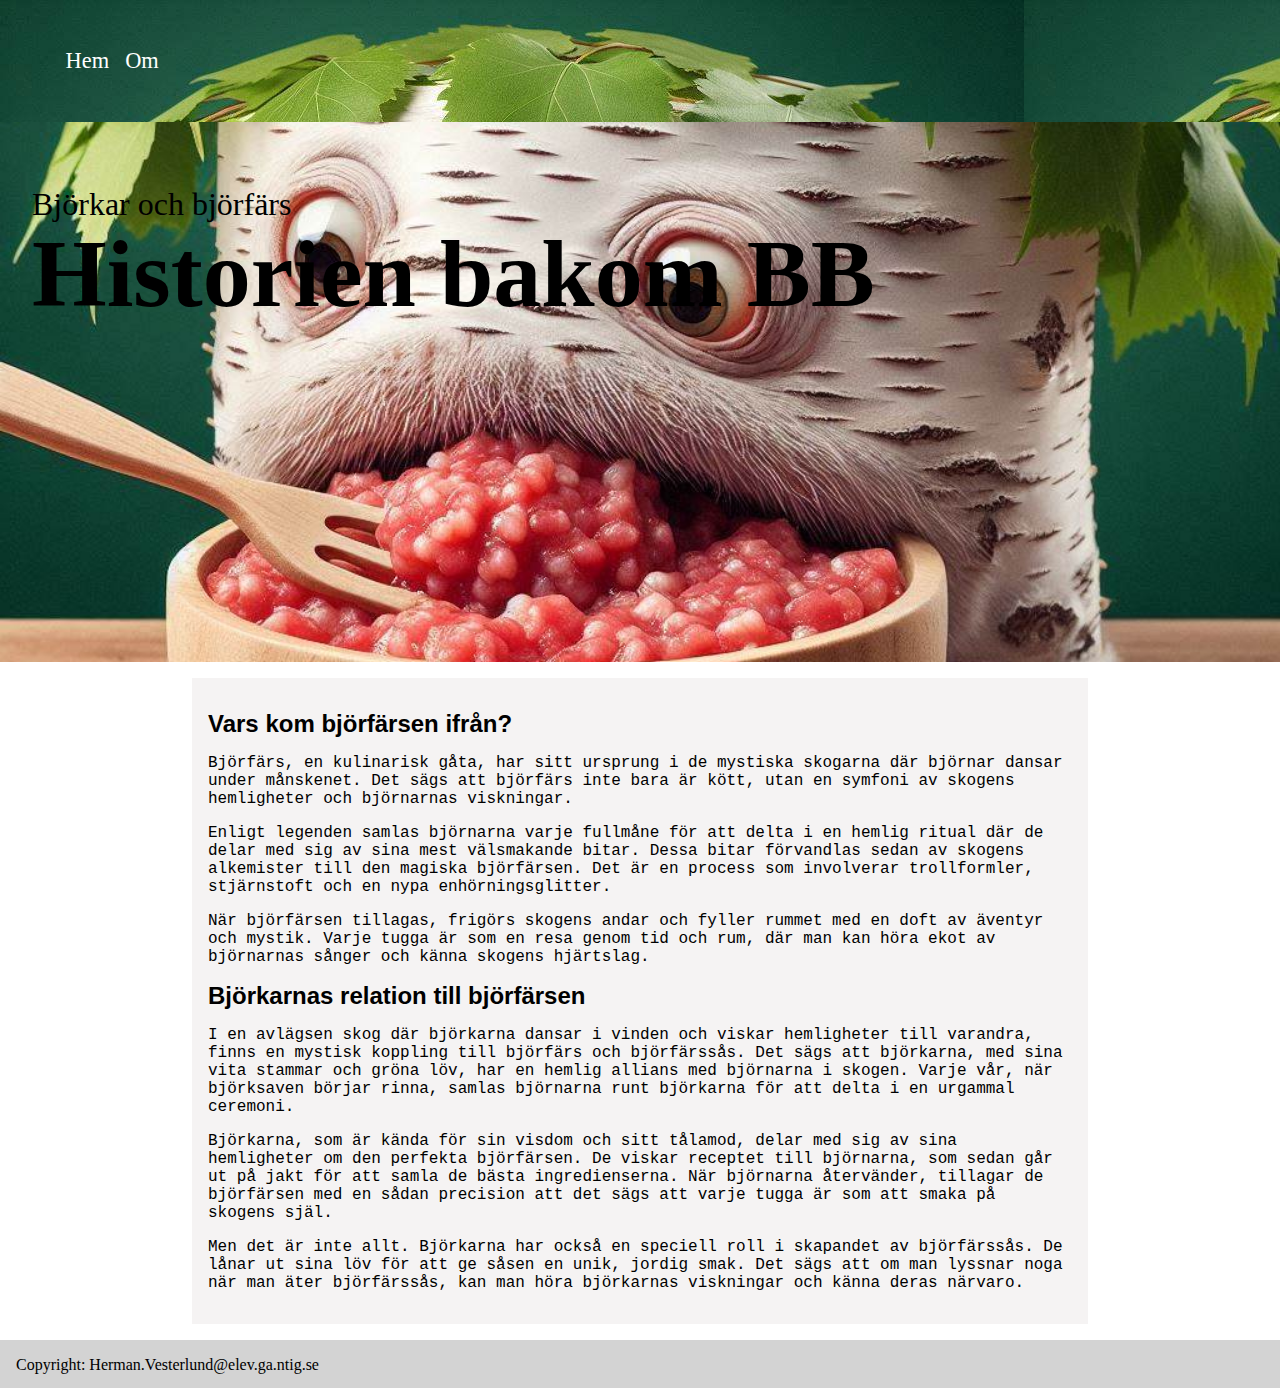
==== Index.html @ 60e28be6 "dö" ====
<!DOCTYPE html>
<html lang="en">
<head>
    <meta charset="UTF-8">
    <meta name="viewport" content="width=device-width, initial-scale=1.0">
    <title>Björk</title>
    <link rel="stylesheet" href="Björk.css">
    <link rel="stylesheet" href="Reset.css">
</head>
<body>
    <nav class="navbar">
        <ul class="nav">
          <li>
            <a href="Index.html">Hem</a>
          </li>
          <li>
            <a href="Om.html">Om</a>
          </li>
          <li>
            <a href=""></a>
          </li>
        </ul>
      </nav>
    <header class="hero">
        <img src="BjrökFärs.jpg" alt="Björfärs">
        <div class="overlay"></div>
        <h1>Historien bakom BB</h1>
        <p>Björkar och björfärs</p>
    </header>
    <p></p>
    <div class="container">
     <h1>Vars kom björfärsen ifrån?</h1>
     <p>Björfärs, en kulinarisk gåta, har sitt ursprung i de mystiska skogarna där björnar dansar under månskenet. Det sägs att björfärs inte bara är kött, utan en symfoni av skogens hemligheter och björnarnas viskningar.</p>
     <p>Enligt legenden samlas björnarna varje fullmåne för att delta i en hemlig ritual där de delar med sig av sina mest välsmakande bitar. Dessa bitar förvandlas sedan av skogens alkemister till den magiska björfärsen. Det är en process som involverar trollformler, stjärnstoft och en nypa enhörningsglitter.</p>
    <p>När björfärsen tillagas, frigörs skogens andar och fyller rummet med en doft av äventyr och mystik. Varje tugga är som en resa genom tid och rum, där man kan höra ekot av björnarnas sånger och känna skogens hjärtslag.</p>
    <h1>Björkarnas relation till björfärsen</h1>
    <p>I en avlägsen skog där björkarna dansar i vinden och viskar hemligheter till varandra, finns en mystisk koppling till björfärs och björfärssås. Det sägs att björkarna, med sina vita stammar och gröna löv, har en hemlig allians med björnarna i skogen. Varje vår, när björksaven börjar rinna, samlas björnarna runt björkarna för att delta i en urgammal ceremoni.</p>
    <p>Björkarna, som är kända för sin visdom och sitt tålamod, delar med sig av sina hemligheter om den perfekta björfärsen. De viskar receptet till björnarna, som sedan går ut på jakt för att samla de bästa ingredienserna. När björnarna återvänder, tillagar de björfärsen med en sådan precision att det sägs att varje tugga är som att smaka på skogens själ.</p>
    <p>Men det är inte allt. Björkarna har också en speciell roll i skapandet av björfärssås. De lånar ut sina löv för att ge såsen en unik, jordig smak. Det sägs att om man lyssnar noga när man äter björfärssås, kan man höra björkarnas viskningar och känna deras närvaro.</p>
    </div>
    <footer>
        <p>Copyright: Herman.Vesterlund@elev.ga.ntig.se</p>
    </footer>
</body>
</html>
---- Björk.css ----
.hero {
    display: grid;
    grid-template-areas: "stack";

    >* {
        grid-area: stack;
    }
    
    h1, p {
        font-size: 6rem;
        color: black;
        padding: 2rem;
        font-family: fantasy;
    }
    p {
        font-size: 2rem;
    }

    img {
        width: 100%;
        max-height: 60vh;
        object-fit: cover;
    }
}

.container {
  max-width: 54rem;
  margin-left: auto;
  margin-right: auto;
  padding: 1rem;
  font-family: 'Courier New', Courier, monospace;
  background-color: rgba(50, 10, 10, 0.05);
}

.navbar {
    display: flex;
    flex-wrap: wrap;
    align-items: center;
    gap: 1rem;
    padding: 1.6rem;
    background-image: url("BjrökFärs.jpg");
    font-size: 1.4rem;
  }
  /* The following data-layout exceptions control how the navbar is displayed */
  .navbar[data-layout="container"] {
    display: block;
    padding: 0;
  }
  .navbar[data-layout="inner"] {
    display: flex;
  }
  .navbar[data-layout="center"] {
    justify-content: space-around;
  }
  .navbar[data-layout="split"] {
    justify-content: space-between;
  }
  /*  Class to style the unordered list which represents the actual menu */
  .nav {
    list-style: none;
    display: flex;
    flex-wrap: wrap;
    flex-direction: row;
    gap: 1rem;
  }
  /* Style links within the nav element, add :hover to improve */
  .nav a {
    text-decoration: none;
    color: white;
  }
  .nav-link {
    color: white;
  }
  /*  Brand or logo for the page */
  .brand {
    white-space: nowrap;
    text-transform: uppercase;
    text-decoration: none;
  }
  .brand > svg {
    fill: white;
  }
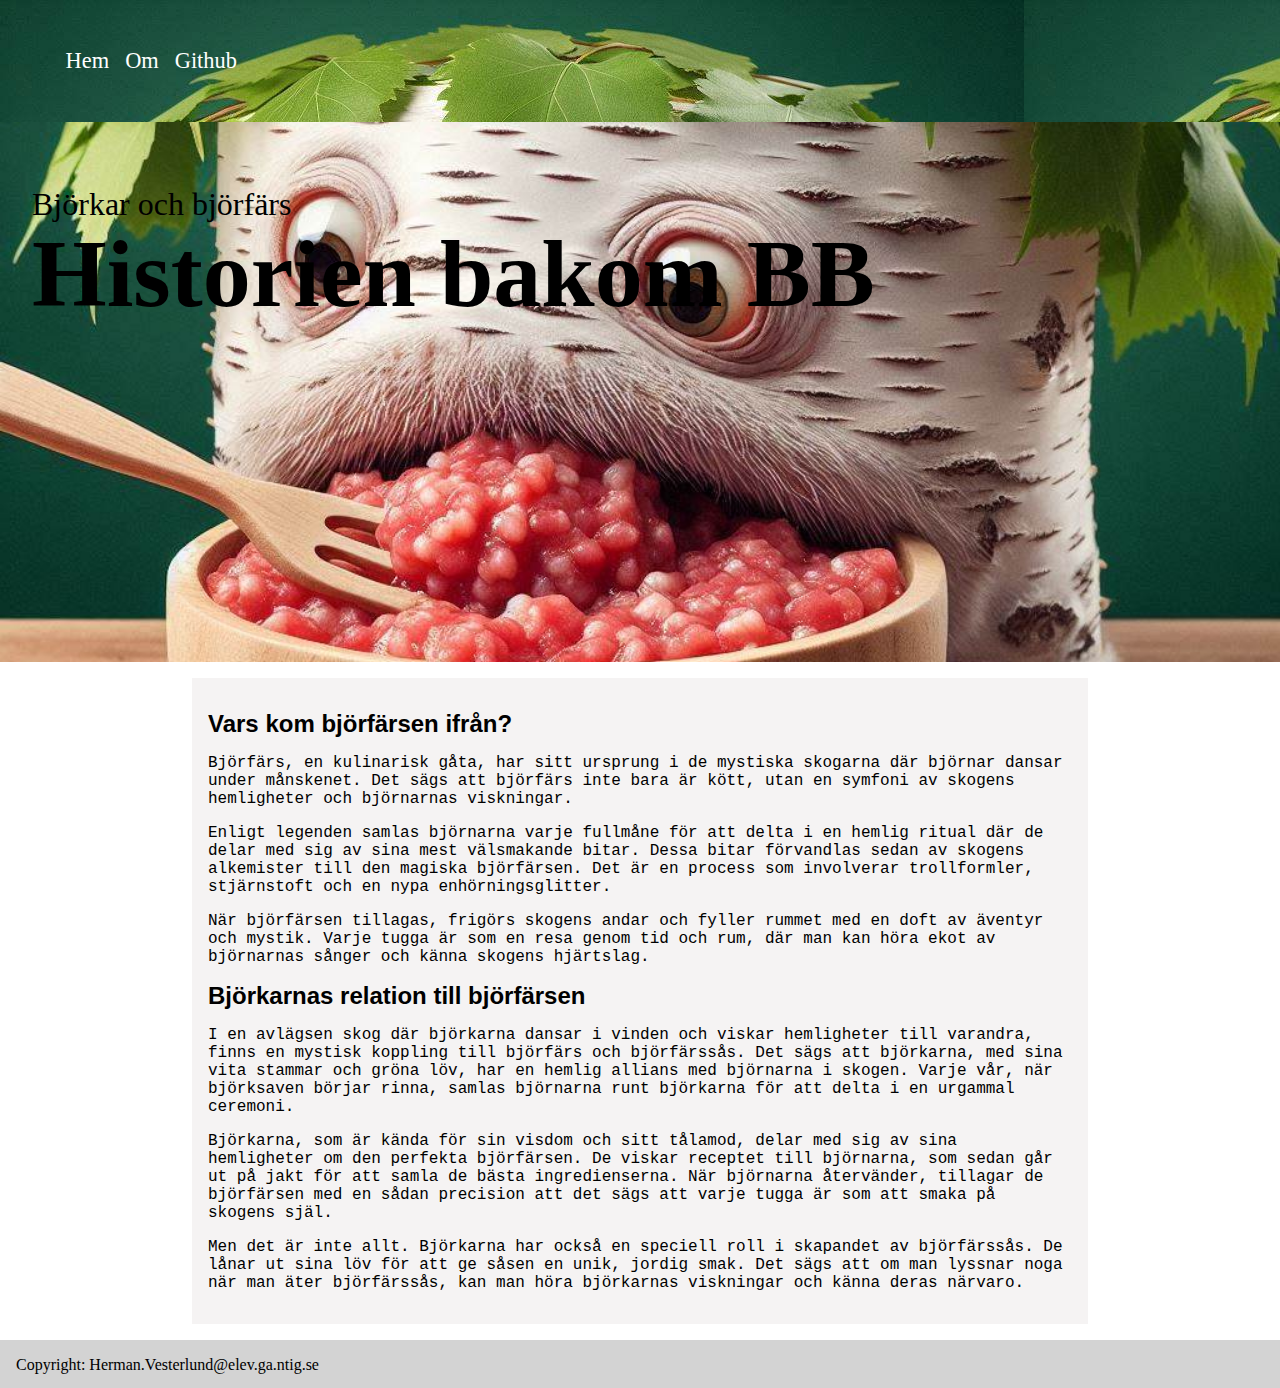
==== commit 720df6b4: "klar" ====
--- a/Index.html
+++ b/Index.html
@@ -17,7 +17,7 @@
             <a href="Om.html">Om</a>
           </li>
           <li>
-            <a href=""></a>
+            <a href="https://github.com/HermanWesterlund/Bj-rkStrunt/tree/main">Github</a>
           </li>
         </ul>
       </nav>
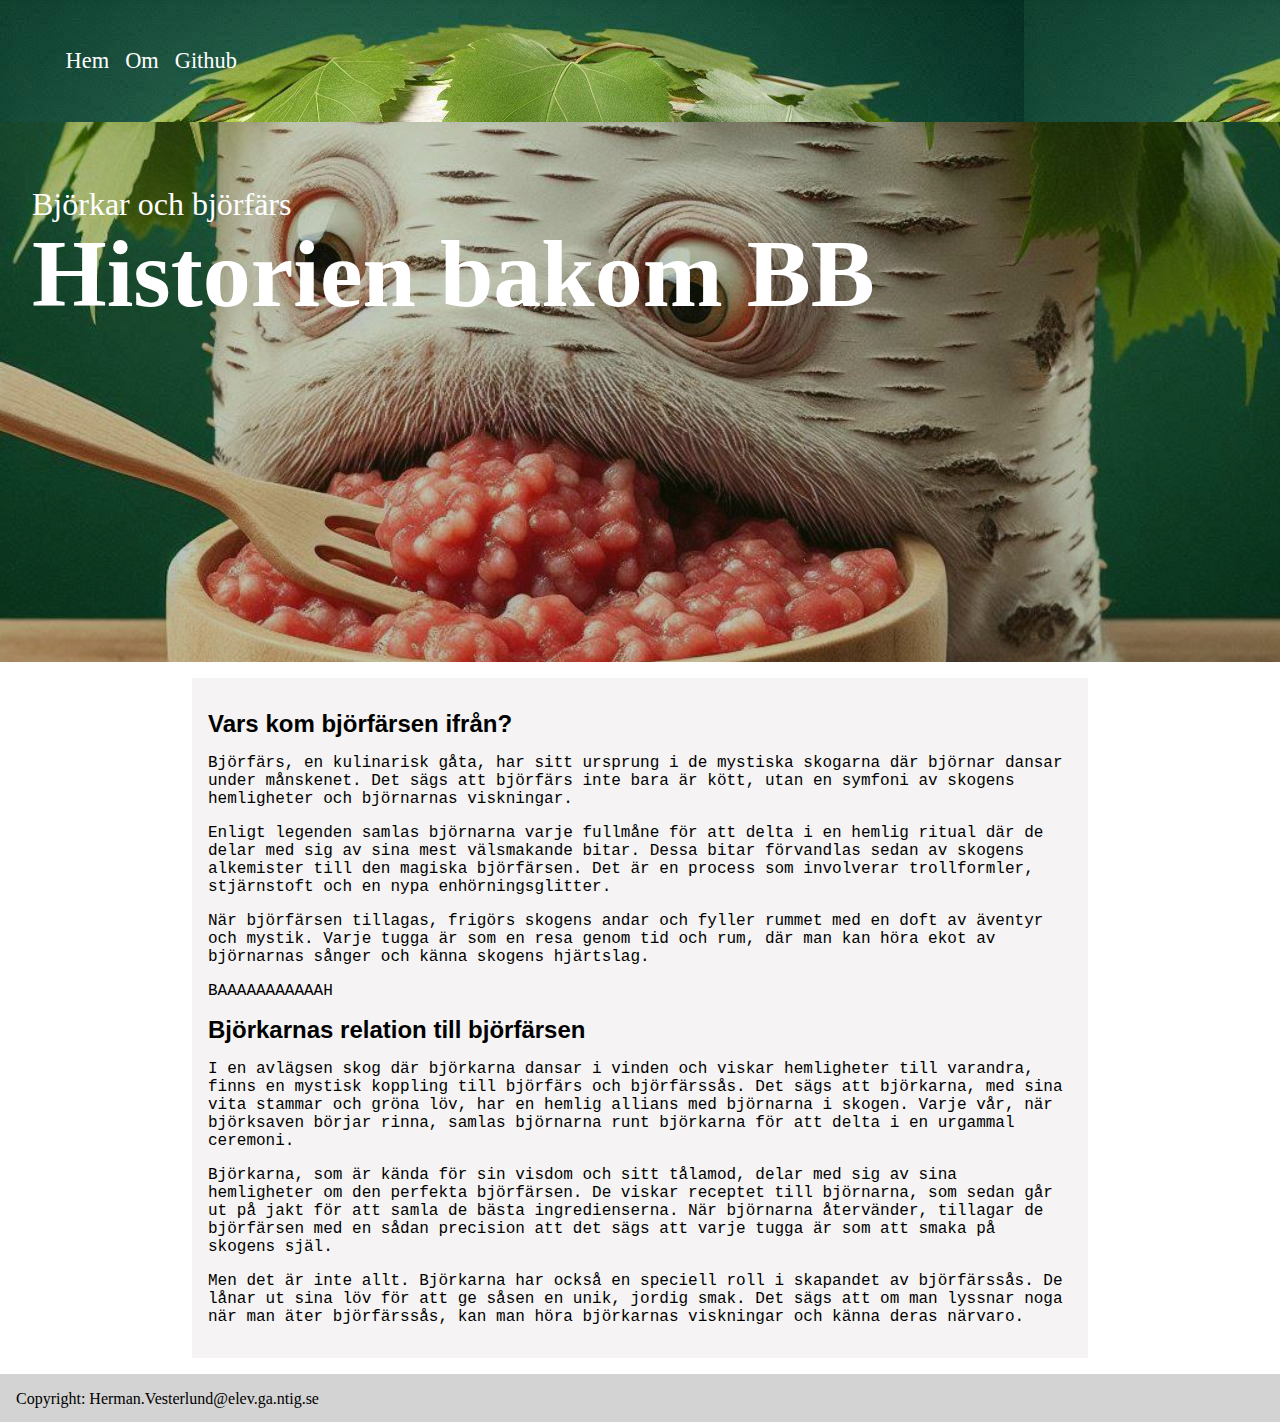
==== commit 3e223d08: "uppdaterad och klar" ====
--- a/Index.html
+++ b/Index.html
@@ -33,6 +33,7 @@
      <p>Björfärs, en kulinarisk gåta, har sitt ursprung i de mystiska skogarna där björnar dansar under månskenet. Det sägs att björfärs inte bara är kött, utan en symfoni av skogens hemligheter och björnarnas viskningar.</p>
      <p>Enligt legenden samlas björnarna varje fullmåne för att delta i en hemlig ritual där de delar med sig av sina mest välsmakande bitar. Dessa bitar förvandlas sedan av skogens alkemister till den magiska björfärsen. Det är en process som involverar trollformler, stjärnstoft och en nypa enhörningsglitter.</p>
     <p>När björfärsen tillagas, frigörs skogens andar och fyller rummet med en doft av äventyr och mystik. Varje tugga är som en resa genom tid och rum, där man kan höra ekot av björnarnas sånger och känna skogens hjärtslag.</p>
+    <p>BAAAAAAAAAAAH</p>
     <h1>Björkarnas relation till björfärsen</h1>
     <p>I en avlägsen skog där björkarna dansar i vinden och viskar hemligheter till varandra, finns en mystisk koppling till björfärs och björfärssås. Det sägs att björkarna, med sina vita stammar och gröna löv, har en hemlig allians med björnarna i skogen. Varje vår, när björksaven börjar rinna, samlas björnarna runt björkarna för att delta i en urgammal ceremoni.</p>
     <p>Björkarna, som är kända för sin visdom och sitt tålamod, delar med sig av sina hemligheter om den perfekta björfärsen. De viskar receptet till björnarna, som sedan går ut på jakt för att samla de bästa ingredienserna. När björnarna återvänder, tillagar de björfärsen med en sådan precision att det sägs att varje tugga är som att smaka på skogens själ.</p>
--- a/Björk.css
+++ b/Björk.css
@@ -8,7 +8,7 @@
     
     h1, p {
         font-size: 6rem;
-        color: black;
+        color: white;
         padding: 2rem;
         font-family: fantasy;
     }
@@ -21,6 +21,11 @@
         max-height: 60vh;
         object-fit: cover;
     }
+
+.overlay {
+  background-color: rgba(20, 53, 1, 0.25);
+}
+
 }
 
 .container {
